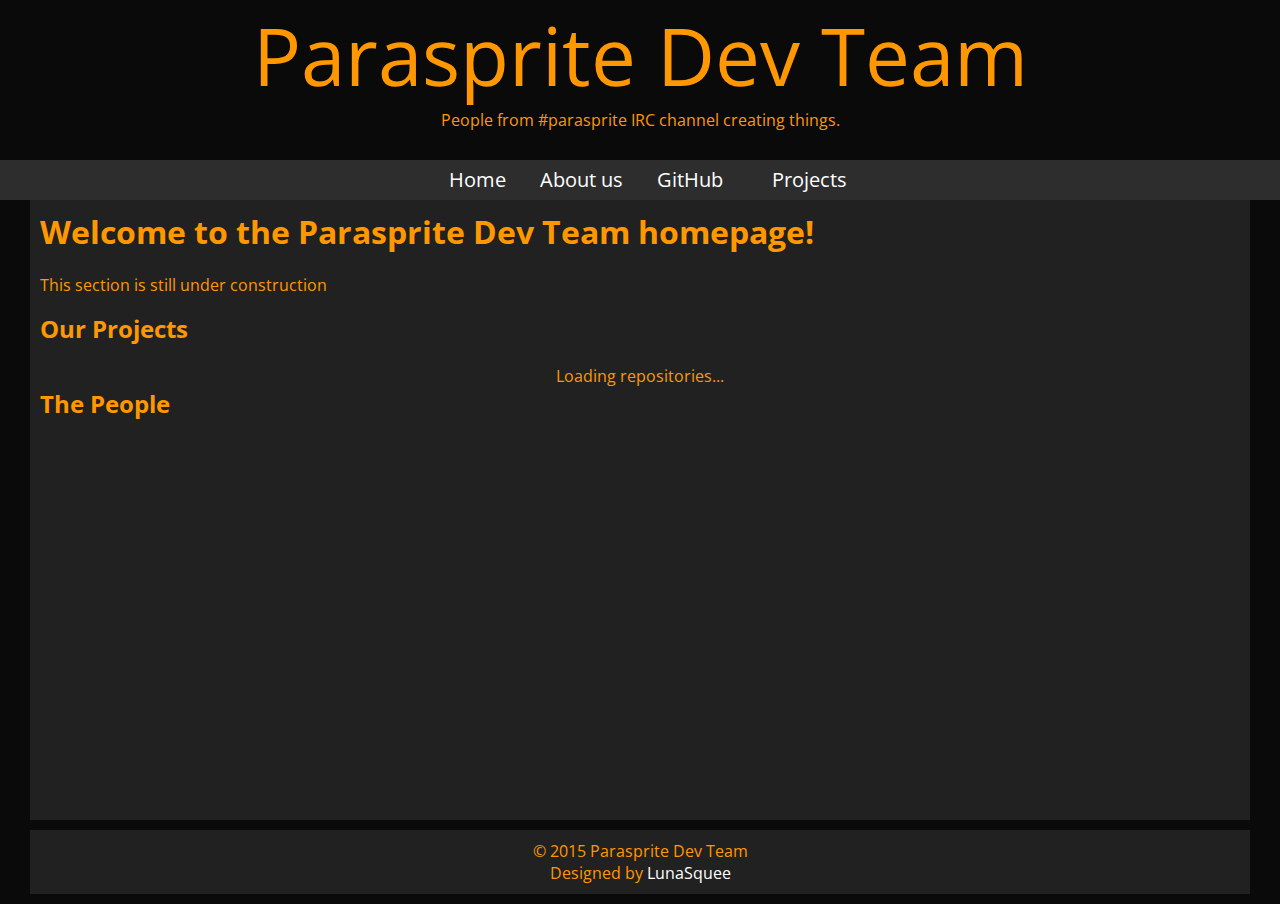
==== index.html @ ca6583d1 "repository listing" ====
<!DOCTYPE html>
<html>
	<head>
		<meta charset="utf8">
		<link rel="stylesheet" href="css/primary.css" type="text/css">
		<link rel="stylesheet" href="font-awesome/css/font-awesome.min.css" type="text/css">
		<link href='https://fonts.googleapis.com/css?family=Open+Sans' rel='stylesheet' type='text/css'>
		<title>Parasprite Dev Team</title>
		<!-- JavaScript -->
		<script type="text/javascript" src="js/jquery.min.js"></script>
		<script type="text/javascript" src="js/main.js"></script>
	</head>
	<!-- Codepony LunaSquee -->
	<body>
		<div class="headblock">
			<span class="maintitle">Parasprite Dev Team</span>
			<span class="subtitle">People from #parasprite IRC channel creating things.</span>
		</div>
		<nav class="navgb">
			<ul>
				<li><a href="/pdev">Home</a></li>
				<li><a href="about.html">About us</a></li>
				<li><a href="https://github.com/ParaspriteDev" target="_blank">GitHub</a></li>
				<li class="nav_e"><a href="#">Projects</a>
					<ul>
						<li><a href="pon3gine.html">Pon3Gine</a></li>
						<li><a href="#">Coming soon</a></li>
					</ul>
				</li>
			</ul>
		</nav>
		<div class="maincon">
			<h1>Welcome to the Parasprite Dev Team homepage!</h1>
			<p>This section is still under construction</p>
			<h2>Our Projects</h2>
			<div class="not_rendered github_list" data-gitlist="ParaspriteDev" id="gitlist-primary">
				<div class="repo_list_loader">Loading repositories...</div>
			</div>
			<h2>The People</h2>
			<div class="not_rendered github_list_members" data-gitlist="ParaspriteDev" id="gitlist-members"></div>
		</div>
		<footer>
			<span class="maincredit">&copy; 2015 Parasprite Dev Team</span>
			<span class="subcredit">Designed by <a href="/" target="_blank">LunaSquee</a></span>
		</footer>
		<script type="text/javascript">
			$(document).ready(function() {
				$("#gitlist-primary").buildRepoTree();
			});
		</script>
	</body>
	<!-- Templates -->
	<div class="git_repository" id="repo-template" style="display:none;">
		<a class="repo_title" href="https://github.com/ParaspriteDev/Pon3Gine" target="_blank">Pon3Gine</a>
		<span class="repo_desc">nothing to see here yet</span>
		<span class="repo_lang">None</span>
		<div class="repo_actions">
			<a href="https://github.com/ParaspriteDev/Pon3Gine/subscription" class="nicebutton b-watch" target="_blank">
			<i class="fa fa-eye fa-fw"></i>&nbsp;Watch</a>
			<a class="after_nb repo_num_count r-watch" href="https://github.com/ParaspriteDev/Pon3Gine/watchers" target="_blank">5</a>
			<a href="https://github.com/ParaspriteDev/Pon3Gine/stargazers" class="nicebutton b-star" target="_blank">
			<i class="fa fa-star fa-fw"></i>&nbsp;Star</a>
			<a class="after_nb repo_num_count r-star" href="https://github.com/ParaspriteDev/Pon3Gine/stargazers" target="_blank">0</a>
			<a href="https://github.com/ParaspriteDev/Pon3Gine#fork-destination-box" class="nicebutton b-fork" target="_blank">
			<i class="fa fa-code-fork fa-fw"></i>&nbsp;Fork</a>
			<a class="after_nb repo_num_count r-fork" href="https://github.com/ParaspriteDev/Pon3Gine/network" target="_blank">0</a>
		</div>
		<span class="repo_last_commit"><a href="" target="_blank" class="n-commit"></a> &mdash; 
			<span class="repo_commiter"><a href="" target="_blank" class="u-commit"></a> committed <span class="t-commit"></span></span>
		</span>
	</div>
</html>
---- css/primary.css ----
body{
    margin: 0;
    padding: 0;
    font-family: Open Sans, Everson Mono, Helvetica;
    background-color: #0A0A0A;
    color: #FF9800;
}
h1,h2,h3,h4,h5{
    margin-top: 0;
}
a{
    color: #fff;
    text-decoration: none;
}
a:hover{
    text-decoration: underline;
}
.headblock{
    height: 140px;
    text-align: center;
}
.maintitle{
    display: block;
    font-size: 80px;
}
.navgb{
    background-color: #2D2D2D;
    margin-top: 20px;
    height: 40px;
}
.navgb ul{
    list-style-type: none;
    margin: 0 150px;
    padding: 0;
    height: 100%;
    text-align: center;
}
.navgb ul li {
    display: inline-block;
    height: 40px;
}
.navgb a {
    font-size: 20px;
    line-height: 2;
    height: 40px;
    padding: 0 15px;
    display: inline-block;
    text-decoration: none;
    color: #fff;
    -webkit-transition: background-color linear 0.1s,color linear 0.1s;
    -moz-transition: background-color linear 0.1s,color linear 0.1s;
    -ms-transition: background-color linear 0.1s,color linear 0.1s;
    -o-transition: background-color linear 0.1s,color linear 0.1s;
    transition: background-color linear 0.1s,color linear 0.1s;
}
.navgb a:hover, .navgb a.active{
    background-color: #404040;
    color: #FF9800;
}
.nav_e{
    position: relative;
}
.nav_e ul{
    display: none;
    width: 200px;
}
.nav_e li{
    width: 100%;
}
.nav_e a{
    background-color: #2D2D2D;
    width: 100%;
}
.nav_e:hover > ul {
    display: block;
    position: absolute;
    left: -150px;
}
.maincon{
    width: 1200px;
    margin: 0 auto;
    background-color: #212121;
    min-height: 600px;
    padding: 10px;
}
footer{
    width: 1200px;
    margin: 0 auto;
    background-color: #212121;
    text-align: center;
    padding: 10px;
    margin-top: 10px;
    margin-bottom: 10px;
}
footer span{
    display: block;
}
div.not_rendered .repo_list_loader{
    display: block;
    text-align: center;
}
div.rendered .repo_list_loader{
    display: none;
}
.git_repository{
    height: 120px;
    position: relative;
    background-color: #292929;
    border-radius: 10px;
    box-shadow: 2px 2px 4px #333;
    margin-bottom: 10px;
    padding: 5px;
}
.repo_desc{
    display: block;
    font-size: 25px;
}
.repo_title{
    color: #03A9F4;
    font-size: 32px;
    text-decoration: none;
    font-weight: bolder;
}
.repo_lang{
    position: absolute;
    top: 10px;
    right: 10px;
    font-size: 20px;
}
.repo_actions{
    position: absolute;
    bottom: 10px;
    right: 10px;
}
a.nicebutton {
    color: #fff;
    text-decoration: none;
    padding: 5px;
    background: #3a3a3a;
    background: -moz-linear-gradient(top, #3a3a3a 0%, #1c1c1c 100%);
    background: -webkit-linear-gradient(top, #3a3a3a 0%,#1c1c1c 100%);
    background: linear-gradient(to bottom, #3a3a3a 0%,#1c1c1c 100%);
    filter: progid:DXImageTransform.Microsoft.gradient( startColorstr='#3a3a3a', endColorstr='#1c1c1c',GradientType=0 );
    border-top-left-radius: 10px;
    border-bottom-left-radius: 10px;
    border: 1px solid #1B1B1B;
    box-shadow: inset 1px 1px 2px #505050;
    margin-left: 10px;
}
a.after_nb.repo_num_count {
    color: #fff;
    text-decoration: none;
    padding: 5px;
    background-color: #1C1C1C;
    position: relative;
    left: -5px;
    border: 1px solid #1B1B1B;
    width: 15px;
    display: inline-block;
    text-align: center;
    border-top-right-radius: 10px;
    border-bottom-right-radius: 10px;
}
.repo_last_commit{
    position: absolute;
    bottom: 10px;
    left: 10px;
    font-size: 10px;
}
.repo_last_commit a{
    color: #FF9800;
    text-decoration: none;
}
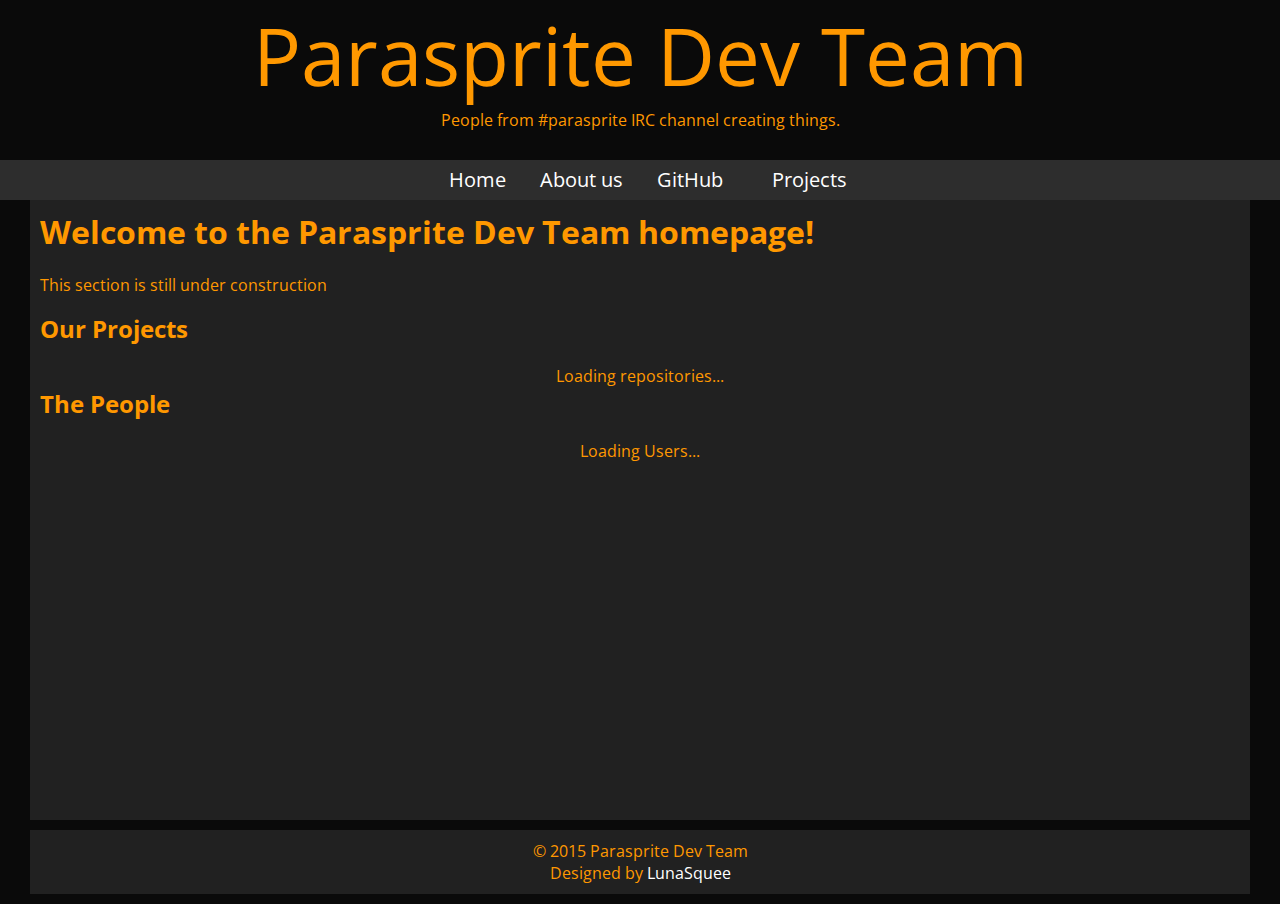
==== commit d6ee0f83: "user listing" ====
--- a/index.html
+++ b/index.html
@@ -37,7 +37,9 @@
 				<div class="repo_list_loader">Loading repositories...</div>
 			</div>
 			<h2>The People</h2>
-			<div class="not_rendered github_list_members" data-gitlist="ParaspriteDev" id="gitlist-members"></div>
+			<div class="not_rendered github_list_members" data-gitlist="ParaspriteDev" id="gitlist-members">
+				<div class="repo_list_loader">Loading Users...</div>
+			</div>
 		</div>
 		<footer>
 			<span class="maincredit">&copy; 2015 Parasprite Dev Team</span>
@@ -46,6 +48,7 @@
 		<script type="text/javascript">
 			$(document).ready(function() {
 				$("#gitlist-primary").buildRepoTree();
+				$("#gitlist-members").buildUserTree();
 			});
 		</script>
 	</body>
@@ -69,4 +72,18 @@
 			<span class="repo_commiter"><a href="" target="_blank" class="u-commit"></a> committed <span class="t-commit"></span></span>
 		</span>
 	</div>
+
+	<div class="github_user" id="user-template" style="display:none;">
+		<img src="https://avatars.githubusercontent.com/u/6363179?v=3" alt="gituser" class="gh_avatar">
+		<div class="gh_userdata">
+			<a class="gh_username" href="https://github.com/LunaSquee" target="_blank">LunaSquee</a><br>
+			<span class="gh_name">Evert</span><br>
+			<i class="fa fa-map-marker fa-fw"></i><span class="gh_location">Estonia</span>
+			<div class="gh_stats">
+				<i class="fa fa-users fa-fw"></i><a href="https://github.com/LunaSquee/followers" class="gh_followers">11</a> 
+				<i class="fa fa-user-plus fa-fw"></i><a href="https://github.com/LunaSquee/following" class="gh_following">5</a> 
+				<i class="fa fa-book fa-fw"></i><a href="https://github.com/LunaSquee" class="gh_repositories">5</a>
+			</div>
+		</div>
+	</div>
 </html>--- a/css/primary.css
+++ b/css/primary.css
@@ -170,4 +170,29 @@
 .repo_last_commit a{
     color: #FF9800;
     text-decoration: none;
+}
+.github_user{
+    height: 160px;
+    margin-bottom: 10px;
+    position: relative;
+}
+.github_user img{
+    height: 100%;
+}
+.gh_userdata{
+    display: inline-block;
+    height: 100%;
+    position: absolute;
+    right: 0;
+    left: 170px;
+}
+.gh_username{
+    color: #FF9800;
+    font-size: 25px;
+    font-weight: bolder;
+}
+.gh_stats{
+    position: absolute;
+    top: 0;
+    right: 0;
 }